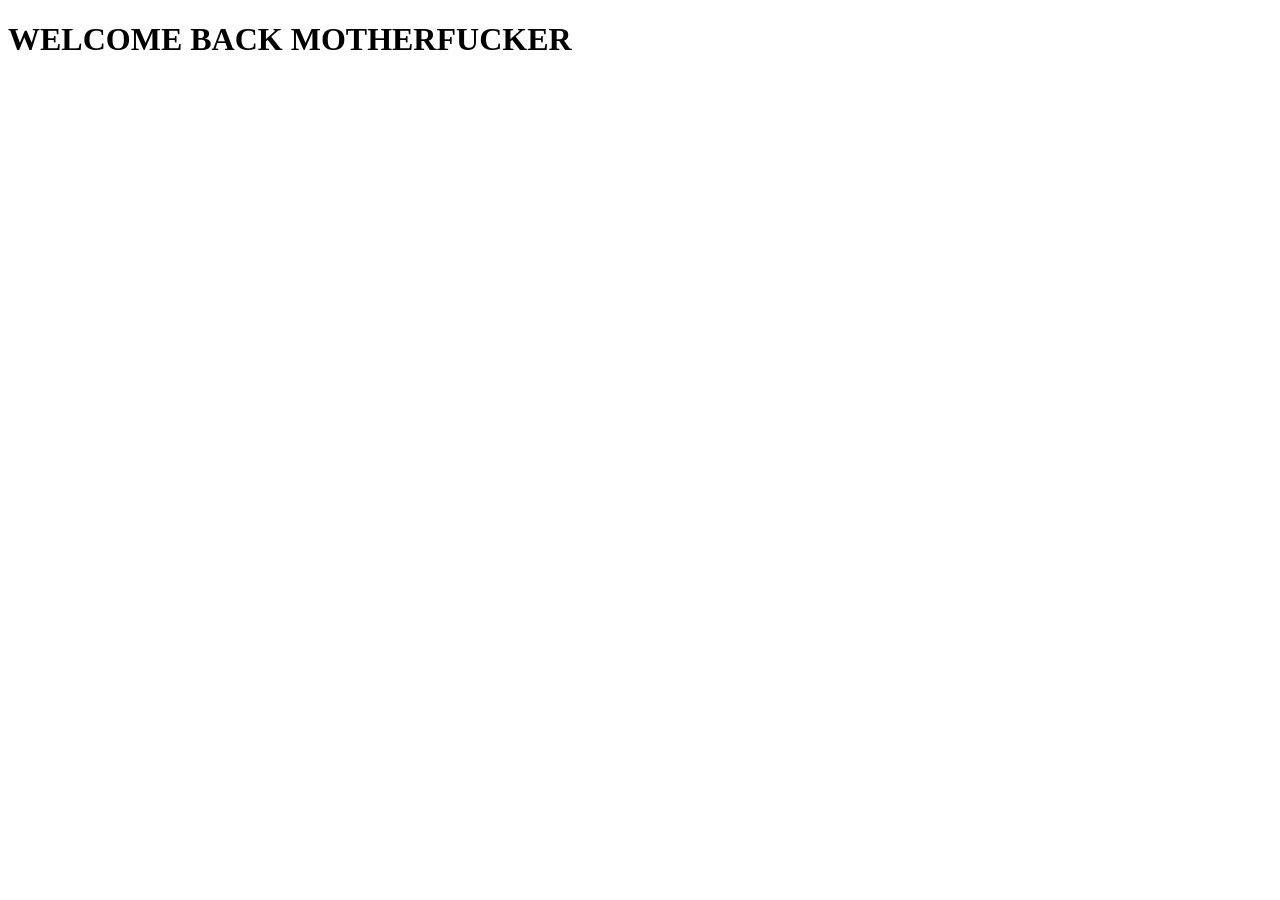
==== login.html @ 27238b1c "Intial commit" ====
<!DOCTYPE html>
<html lang="en">
<head>
    <meta charset="UTF-8">
    <meta name="viewport" content="width=device-width, initial-scale=1.0">
    <title>LOGIN</title>
</head>
<body>
    <h1>WELCOME BACK MOTHERFUCKER</h1>
</body>
</html>
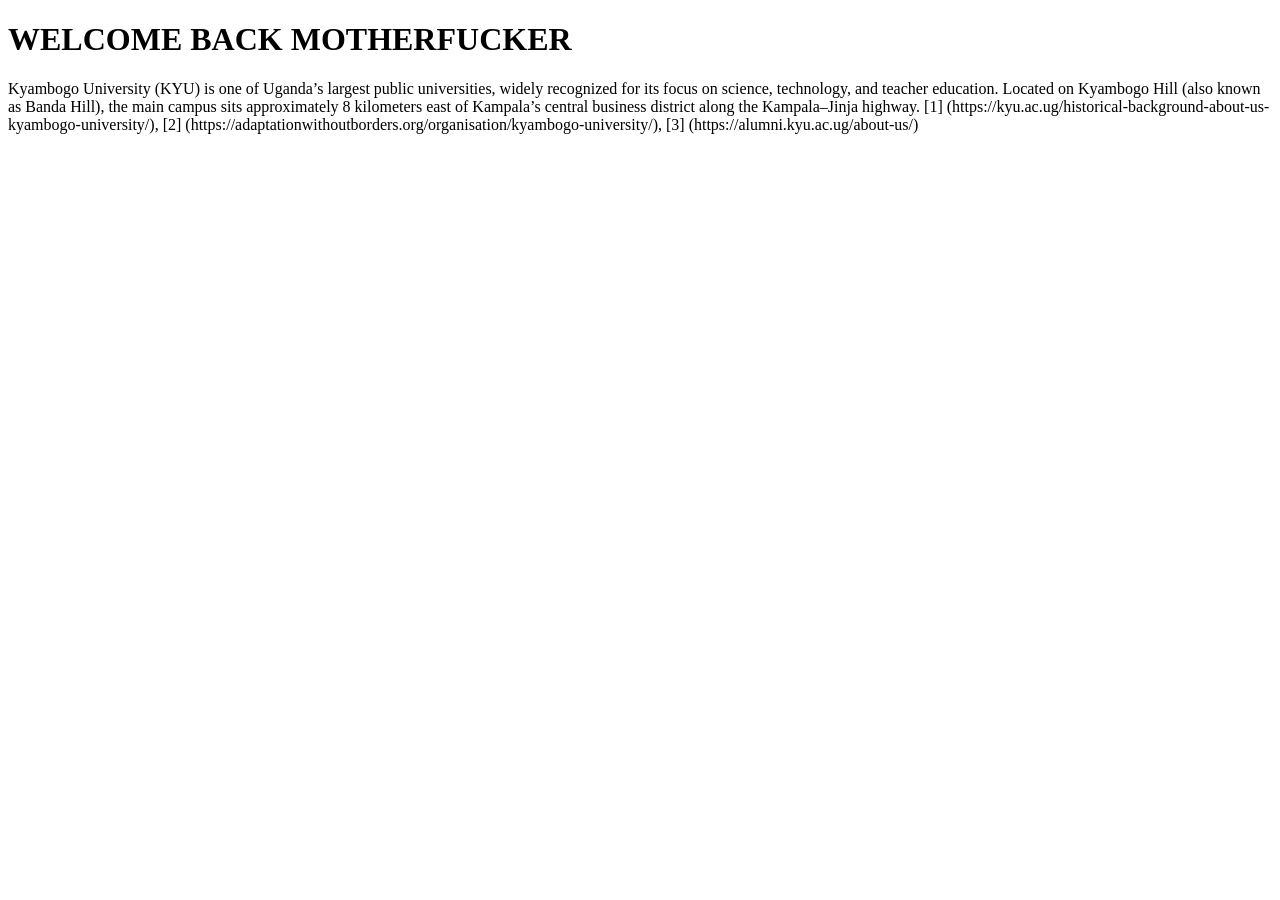
==== commit 034150fa: "all changes made" ====
--- a/login.html
+++ b/login.html
@@ -7,5 +7,6 @@
 </head>
 <body>
     <h1>WELCOME BACK MOTHERFUCKER</h1>
+    <p>Kyambogo University (KYU) is one of Uganda’s largest public universities, widely recognized for its focus on science, technology, and teacher education. Located on Kyambogo Hill (also known as Banda Hill), the main campus sits approximately 8 kilometers east of Kampala’s central business district along the Kampala–Jinja highway. [1] (https://kyu.ac.ug/historical-background-about-us-kyambogo-university/), [2] (https://adaptationwithoutborders.org/organisation/kyambogo-university/), [3] (https://alumni.kyu.ac.ug/about-us/)</p>
 </body>
 </html>
